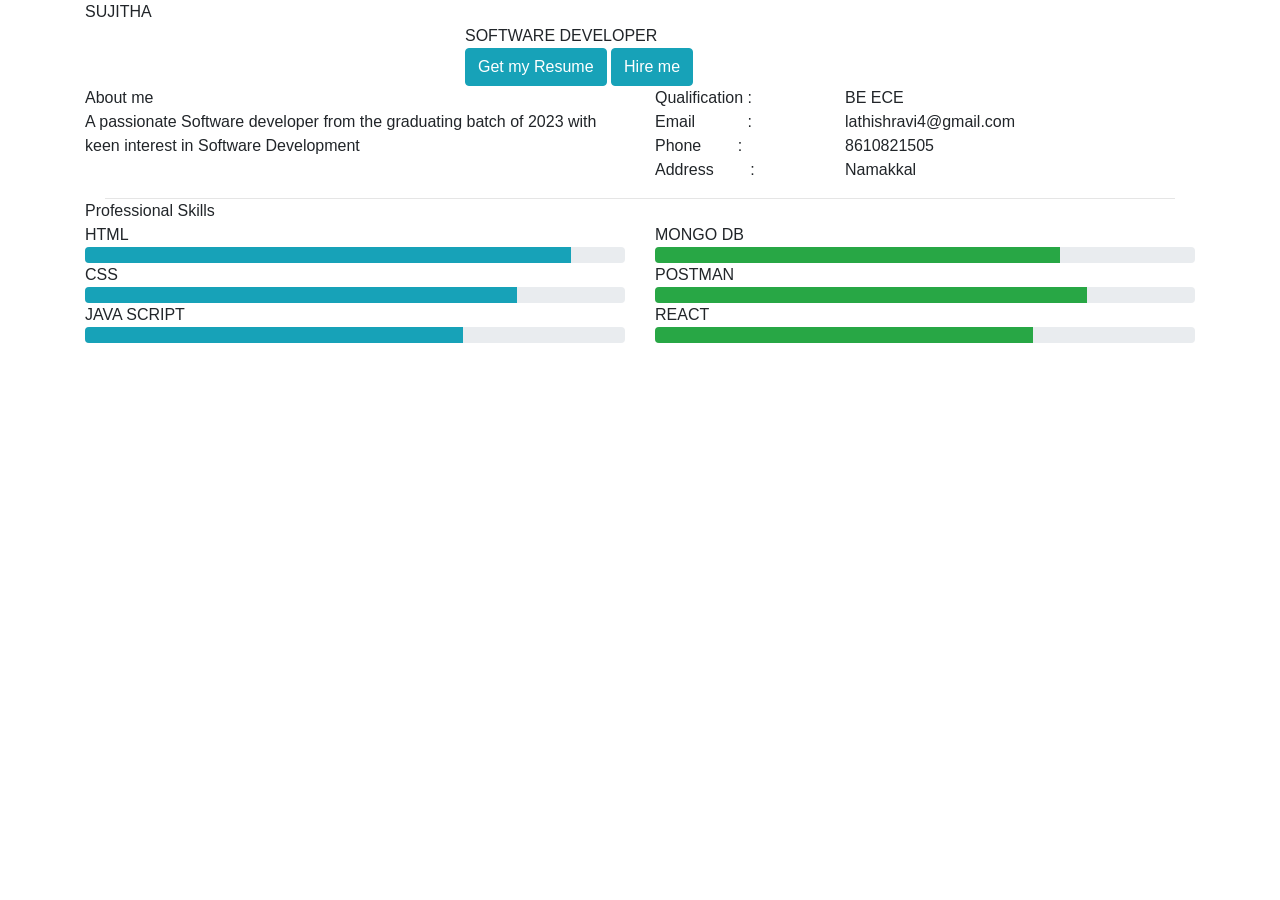
==== Assignment/Lathish/Assignment 1/index.html @ 34798542 "Rename indexx.html to index.html" ====
<!DOCTYPE html>
<html lang="en">
<head>
    <meta charset="UTF-8">
    <meta http-equiv="X-UA-Compatible" content="IE=edge">
    <meta name="viewport" content="width=device-width, initial-scale=1.0">
    <title>Portfolio Website</title>

    <!--  External CSS  -->

    <link rel="stylesheet" href="style.css">

    <!--  Bootstrap -->
    <link rel="stylesheet" href="https://cdn.jsdelivr.net/npm/bootstrap@4.6.1/dist/css/bootstrap.min.css">

    <!-- jQuery library -->
    <script src="https://cdn.jsdelivr.net/npm/jquery@3.6.0/dist/jquery.slim.min.js"></script>

    <!-- Popper JS -->
    <script src="https://cdn.jsdelivr.net/npm/popper.js@1.16.1/dist/umd/popper.min.js"></script>

    <!-- Latest compiled JavaScript -->
    <script src="https://cdn.jsdelivr.net/npm/bootstrap@4.6.1/dist/js/bootstrap.bundle.min.js"></script>

</head>
<body>
    <section class="container">
        <div class="section_1">
            <div class="head">
                <div class="head_content">
                    SUJITHA
                    <img src="./media/twitter.png" alt="" class="head_icon icon_right">
                    <img src="./media/facebook-60.png" alt="" class="head_icon">
                    <img src="./media/instagram.png" alt="" class="head_icon">
                    <img src="./media/github.png" alt="" class="head_icon">
                </div>
            </div>
            <div class="person_info">
                <div class="row info_1">
                    <div class="col-sm-4">
                        <img src="./media/lathish.jpeg" alt="" class="person_img">
                    </div>
                    <div class="col-sm-8 person_detail">
                        <div class="person_name>lathish K</div>
                        <div class="person_as">SOFTWARE DEVELOPER</div>
                        <div class="person_button">
                            <a href="#" class="btn btn-info" id="down_btn" role="button">Get my Resume</a>
                            <a href="#" class="btn btn-info" id="hire_btn" role="button">Hire me</a>
                        </div>
                    </div>
                </div>
                <div class="row info_2">
                    <div class="col-sm-6">
                        <div class="about_me">About me</div>
                        <div class="passage">A passionate Software developer from the graduating batch of 2023 with keen interest in Software Development</div>
                    </div>
                    <div class="col-sm-2 person_property weight">
                        <p class="property">Qualification   : <br> Email&ensp;&ensp;&ensp;&ensp; &ensp;&ensp;: <br> Phone&ensp;&ensp;&ensp; &ensp;:<br> Address&ensp;&ensp;&ensp; &ensp;:</p>
                    </div>
                    <div class="col-sm-4 person_value weight">
                        <p class="value">BE ECE<br>lathishravi4@gmail.com<br>8610821505 <br>Namakkal </p>
                    </div>
                </div>
                <hr style="margin: 0 20px;">
                <div class="skill_head weight">Professional Skills</div>
                <div class="row info_3">
                    <div class="col-sm-6 skill_1">
                        <div class="lang_1">
                            HTML <br>
                            <div class="progress"><div class="progress-bar bg-info" style="width:90%"></div></div>
                        </div>
                        <div class="lang_2">
                            CSS <br>
                            <div class="progress"><div class="progress-bar bg-info" style="width:80%"></div></div>
                        </div>
                        <div class="lang_3">
                            JAVA SCRIPT<br>
                            <div class="progress"><div class="progress-bar bg-info" style="width:70%"></div></div>
                        </div>
                    </div>
                    <div class="col-sm-6 skill_2">
                        <div class="lang_1">
                            MONGO DB<br>
                            <div class="progress"><div class="progress-bar bg-success" style="width:75%"></div></div>
                        </div>
                        <div class="lang_2">
                            POSTMAN <br>
                            <div class="progress"><div class="progress-bar bg-success" style="width:80%"></div></div>
                        </div>
                        <div class="lang_3">
                            REACT <br>
                            <div class="progress"><div class="progress-bar bg-success" style="width:70%"></div></div>
                        </div>
                    </div>
                </div>
            </div>
        </div>

        <!--
            <div class="person_info_1">
                    <div class="row">
                        <div class="col-sm-4 person_image">
                            <img src="./media/person.jpg" alt="" class="person_img">
                        </div>
                        <div class="col-sm-8 person_name"></div>
                    </div>
                </div>
                <div class="person_info_2"></div>
                <div class="person_info_3"></div>
        -->
    </section>
</body>
</html>
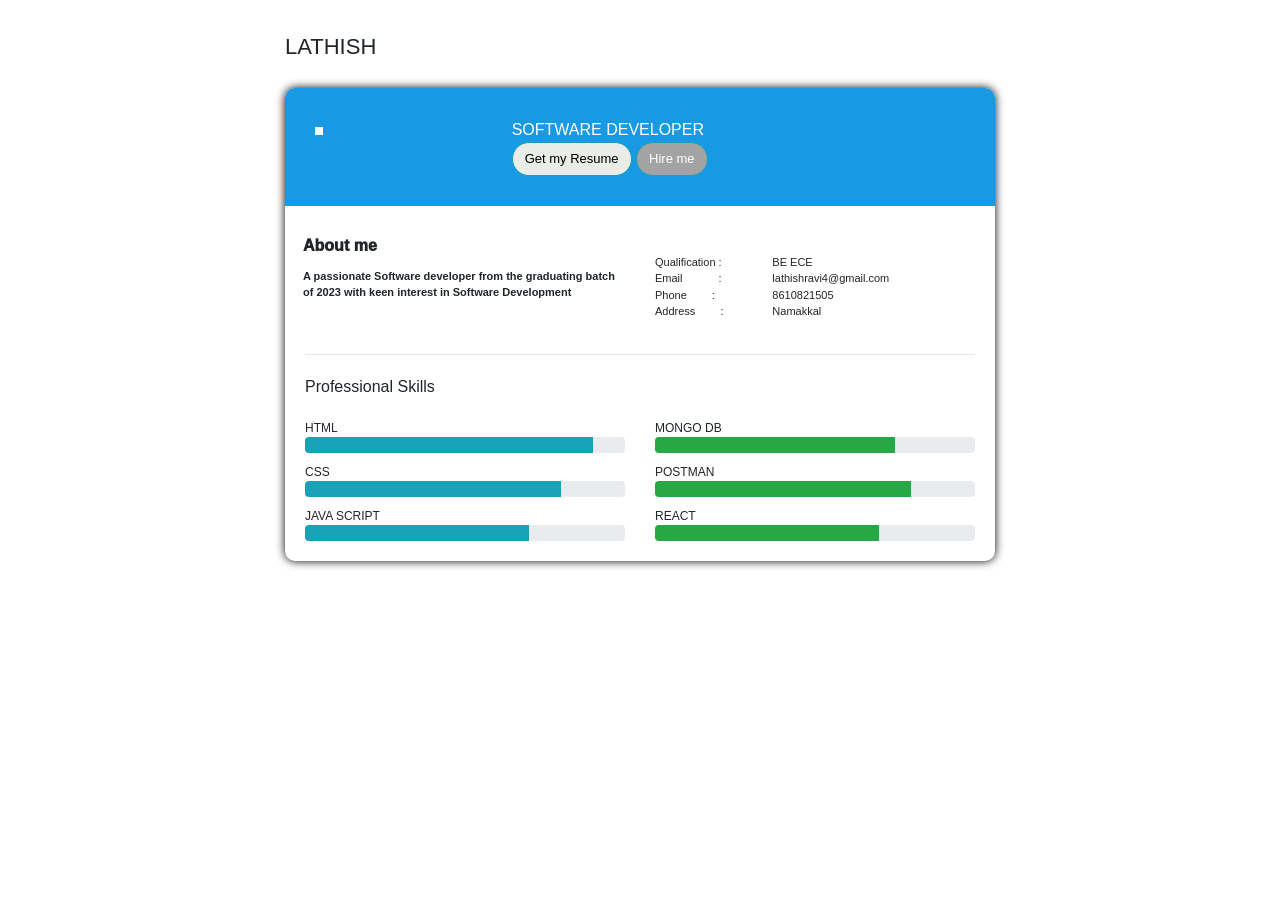
==== commit c35bbaf4: "Update index.html" ====
--- a/Assignment/Lathish/Assignment 1/index.html
+++ b/Assignment/Lathish/Assignment 1/index.html
@@ -28,7 +28,7 @@
         <div class="section_1">
             <div class="head">
                 <div class="head_content">
-                    SUJITHA
+                    LATHISH
                     <img src="./media/twitter.png" alt="" class="head_icon icon_right">
                     <img src="./media/facebook-60.png" alt="" class="head_icon">
                     <img src="./media/instagram.png" alt="" class="head_icon">
--- a/Assignment/Lathish/Assignment 1/style.css
+++ b/Assignment/Lathish/Assignment 1/style.css
@@ -0,0 +1,106 @@
+/** Section_1 **/
+
+.section_1 {
+    background-color: rgb(255, 255, 255);
+    margin: 0px 100px;
+    padding: 30px 100px;
+    border-radius: 10px;
+}
+.weight {
+    font-weight: 400;
+}
+
+/** Head **/
+
+.head_content {
+    text-align: left;
+    font-size: 22px;
+    font-weight: 500;
+}
+.head_icon {
+    text-align: right;
+    height: 20px;
+    width: auto;
+}
+.icon_right {
+    margin-left: 400px;
+}
+
+.person_info {
+    border-radius: 10px;
+    margin-top: 25px;
+    box-shadow: 0 0 10px rgb(0, 0, 0);
+    overflow: hidden;
+}
+.info_1 {
+    background-color: rgb(24, 153, 228);
+    max-height: 190px;
+    border-radius: 10px;
+    padding: 30px;
+    color: #fff;
+}
+.person_img {
+    border: 4px solid rgb(255, 255, 255);
+    width: 100px;
+    height: auto;
+}
+.person_detail {
+    margin-left: -30px;
+}
+.person_name {
+    font-size: 22px;
+    font-weight: 900;
+}
+.person_as {
+    font-size: 20px;
+    font-weight: 900;
+    margin: 7px 0 14px 0;
+}
+.person_button {
+    display: inline;
+}
+#down_btn {
+    background-color: rgb(233, 236, 231);
+    border-radius: 50px;
+    color: #000;
+    font-size: 13px;
+}
+#hire_btn {
+    background-color: rgb(163, 163, 163);
+    border-radius: 50px;
+    font-size: 13px;
+}
+
+/**  info_2  **/
+
+.info_2 {
+    padding: 18px;
+}
+.about_me {
+    font-size: 16px;
+    font-weight: 1000;
+    margin: 10px 0;
+}
+.passage {
+    font-size: 11px;
+    font-weight: 900;
+}
+.person_property, .person_value {
+    font-size: 11px;
+    margin-top: 30px;
+}
+
+/**  info_3**/
+
+.info_3 {
+    padding: 20px;
+    font-size: 12px;
+    font-weight: 500;
+}
+.skill_head {
+    font-size: 16px;
+    margin: 20px 0 0 20px;
+}
+.lang_2, .lang_3 {
+    margin-top: 10px;
+}
